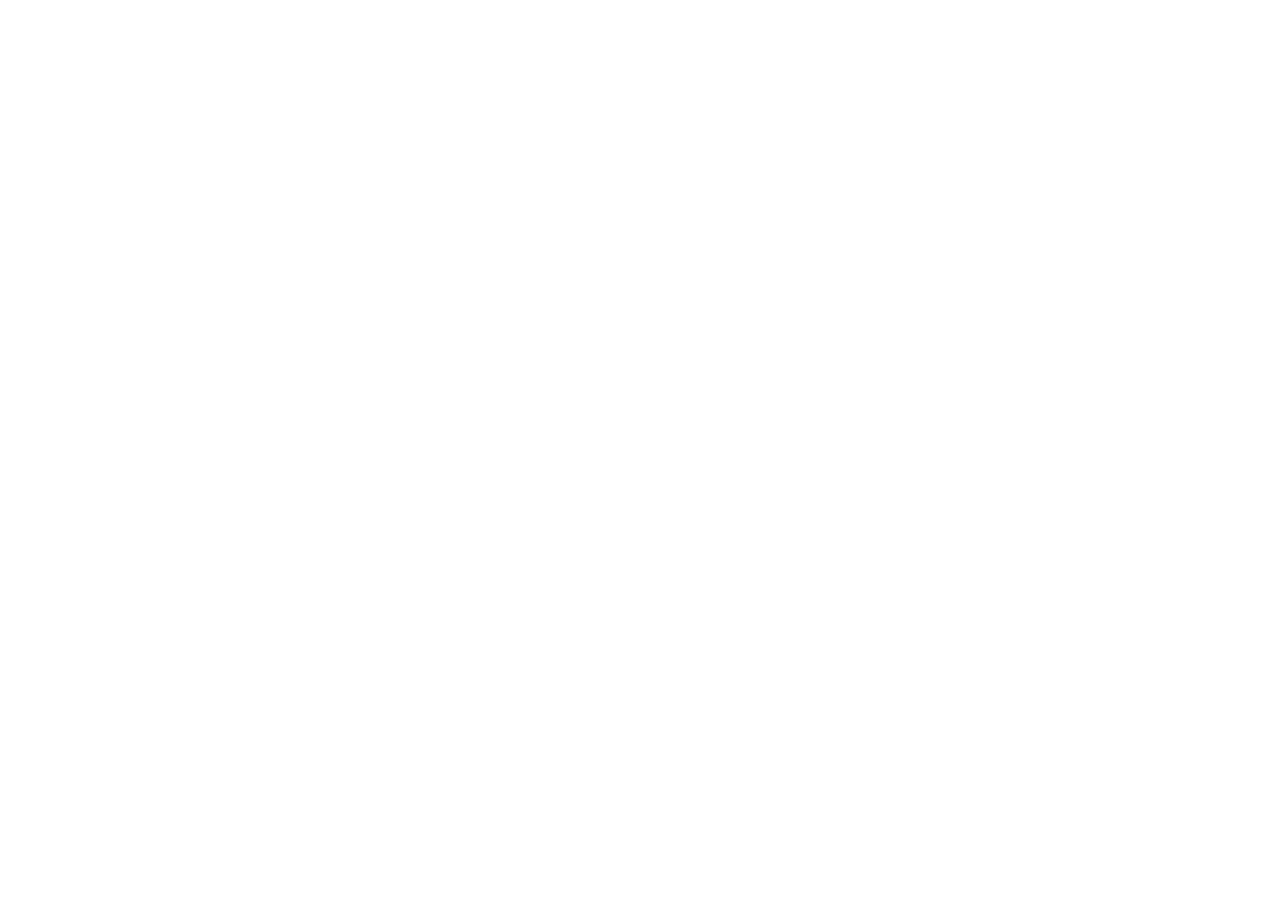
==== index.html @ 94f6d0eb "implemented a function that randomly inputs rock, paper or scissors. Points get added if the round i" ====
<!DOCTYPE html>
<html>
    <head>
        <title>Game</title>
        <meta charset="utf-8">
        <script type="text/javascript" src="./myscript.js"></script>
    </head>
    
    <body>
        
    </body>
</html>
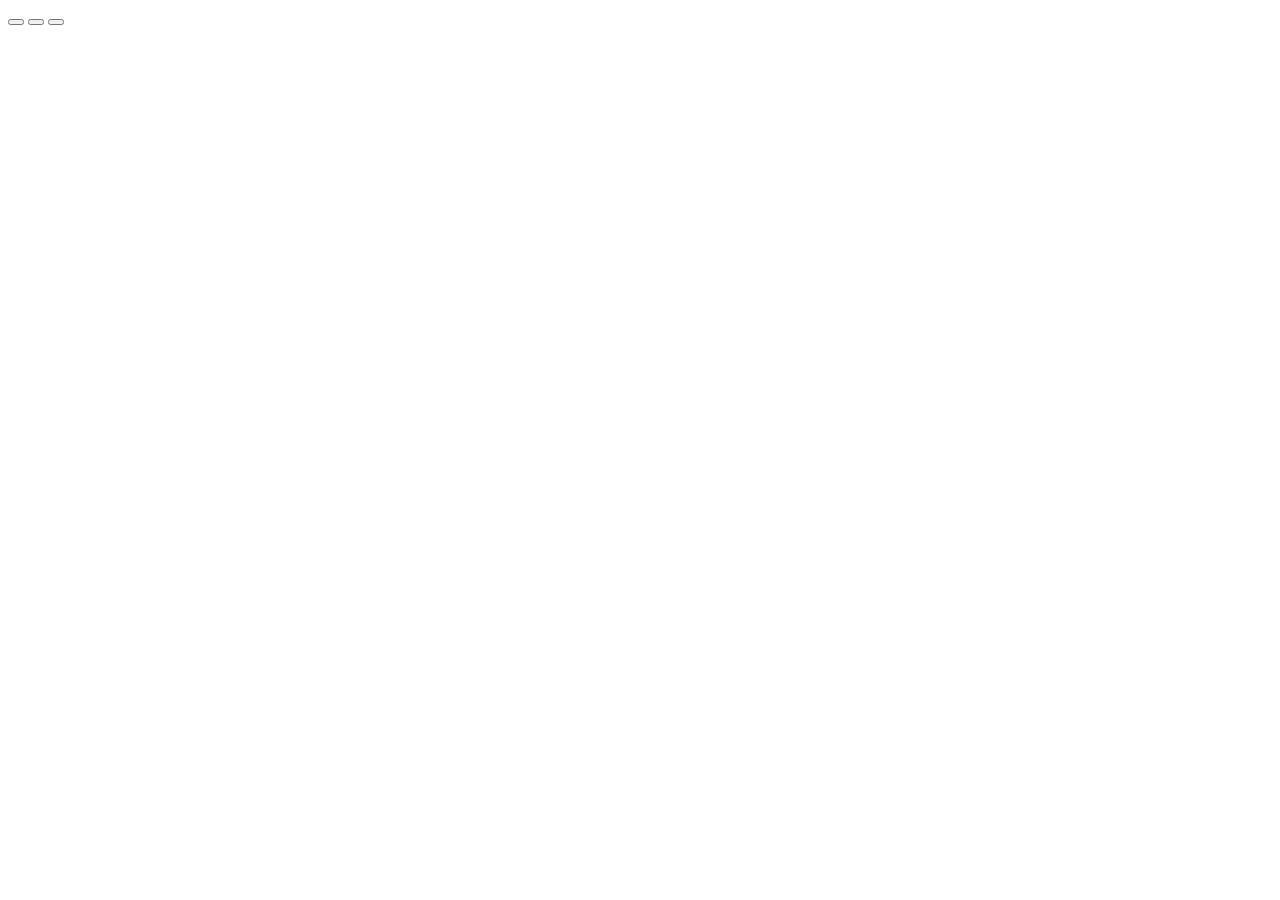
==== commit 712e94cb: "added css styles to the webpage. May need to change the alert function as it doesn't fit in with the" ====
--- a/index.html
+++ b/index.html
@@ -7,6 +7,8 @@
     </head>
     
     <body>
-        
+        <button></button>
+        <button></button>
+        <button></button>
     </body>
 </html>